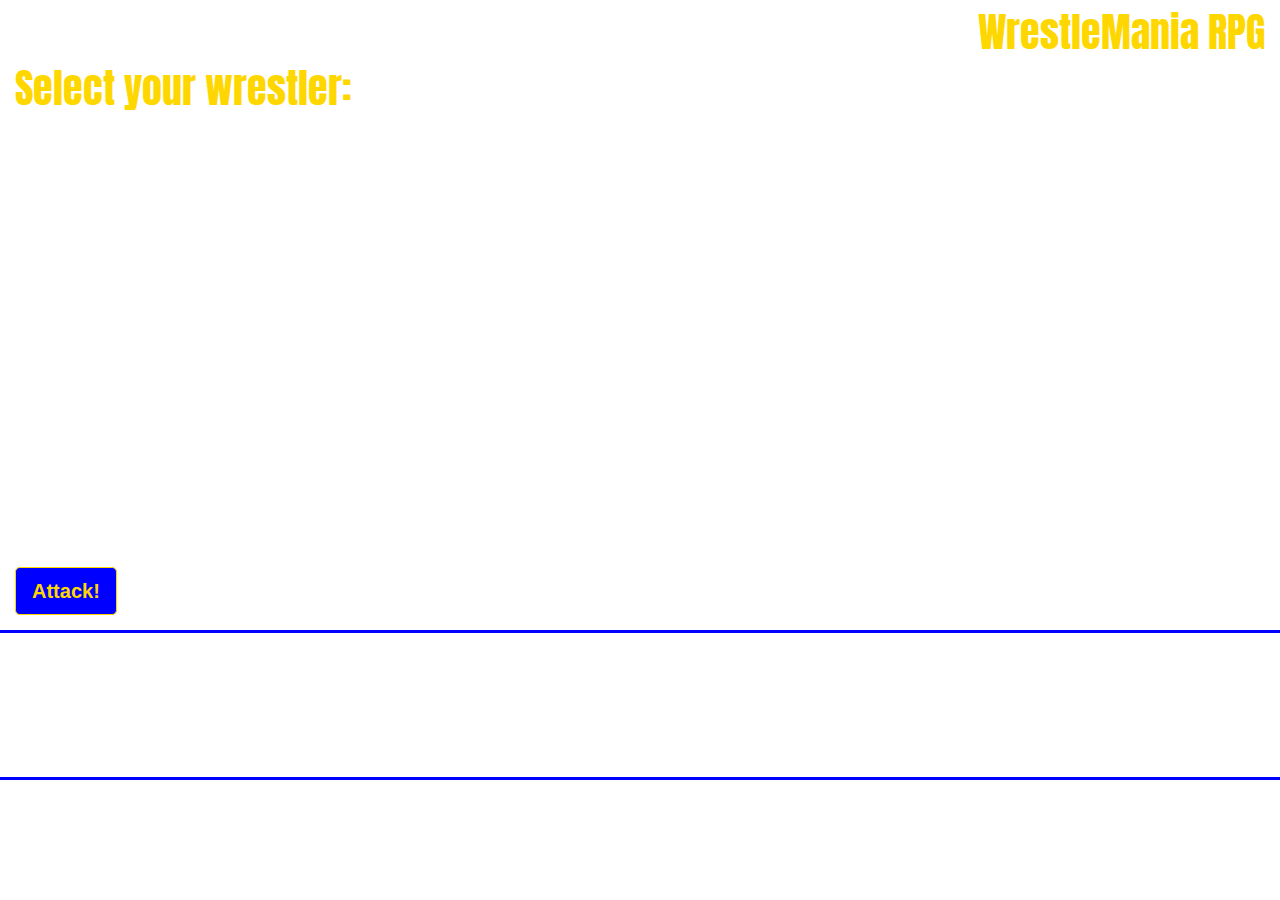
==== index.html @ a7d54d1f "created more functionality finally got the user and cpu to link to fighter's objects" ====
<!DOCTYPE html>
<html lang="en">

<head>
    <meta charset="UTF-8">
    <meta name="viewport" content="width=device-width, initial-scale=1.0">
    <meta http-equiv="X-UA-Compatible" content="ie=edge">
    <link rel="stylesheet" href="https://stackpath.bootstrapcdn.com/bootstrap/4.3.1/css/bootstrap.min.css" integrity="sha384-ggOyR0iXCbMQv3Xipma34MD+dH/1fQ784/j6cY/iJTQUOhcWr7x9JvoRxT2MZw1T"
        crossorigin="anonymous">
    <link rel="stylesheet" href="assets/css/style.css">
    <link href="https://fonts.googleapis.com/css?family=Anton|Baloo+Bhai|Share+Tech+Mono" rel="stylesheet">
    <script src="https://code.jquery.com/jquery-3.4.1.js" integrity="sha256-WpOohJOqMqqyKL9FccASB9O0KwACQJpFTUBLTYOVvVU="
        crossorigin="anonymous"></script>
    <title>WrestleMania RPG</title>
</head>

<body class="container-fluid">
    <header class="row">
        <h1 id="welcome" class="h1 col-12 text-right mr-3 mt-2">WrestleMania RPG</h1>
    </header>
    <div class="row">
        <div class="col-4">
            <h1 id="select" class="h1">Select your wrestler:</h1>
        </div>
    </div>
    <div id='roster' class="row justify-content-center">
       <!-- Append wrestlers here -->
    </div>

    <div id='sreen-row'class="row justify-content-center">
        <!-- Append fignt commentary here -->
    </div>

    <div>
        <button id="battle" type="button" class="btn btn-warning btn-lg font-weight-bold">Attack!</button>
    </div>

    <div id="arena" class="row justify-content-center">
        
    </div>
<script type="text/javascript" src="assets/javascript/app.js"></script>
</body>

</html>
---- assets/css/style.css ----
body {
    background-image: url(../images/maxresdefault.jpg);
    background-repeat: no-repeat;
    max-width: 100%;
    background-size: 100%;
}
 
#welcome {
    color: gold;
    font-family: 'Share Tech Mono', monospace;
    font-family: 'Baloo Bhai', cursive;
    font-family: 'Anton', sans-serif;
}
 #select {
    color:gold;
    font-family: 'Share Tech Mono', monospace;
    font-family: 'Baloo Bhai', cursive;
    font-family: 'Anton', sans-serif;   
   
 }

  img  {
  position: relative;
  width:150px;
  height: 150px;
  text-align:center;
  display:block;
  background-color: transparent;
  border: 1px solid transparent;
  margin-right: 30px;
  margin-bottom: 1px;   
  float:left;
}
.img-thumbnail {
    padding: 10px 5px 20px 5px;
    width: 150px;
    height: 150px;
}


p {
    color: blue;
    font-weight: bold;
    position: relative;
    text-align: center;
    left: -17px;
    bottom: 23px;
    font-size: 14px;
}

.text-warning {
    font-weight: bold;
}

.jumbotron {
    background-color: blue !important;
    color: gold !important;
    border: solid 3px gold !important;
}

#arena {
    background-image: url(/Users/keenanmapp/Documents/unit-4-game/assets/images/light.gif);
    background-repeat: no-repeat;
    border-bottom: 3px solid blue;
    border-top: 3px solid blue;
    height: 150px;
    background-size: 100%;
    opacity: 1.0;
    width: 100%;
    position: absolute;
    top: 70%;
    
    
}

#battle {
    position: absolute;
    color: gold;
    top: 63%;
    background-color: blue;
    border: solid 1px gold;

}

#restart {
    color: gold;
    background-color: blue;
    border: solid 1px gold;

}
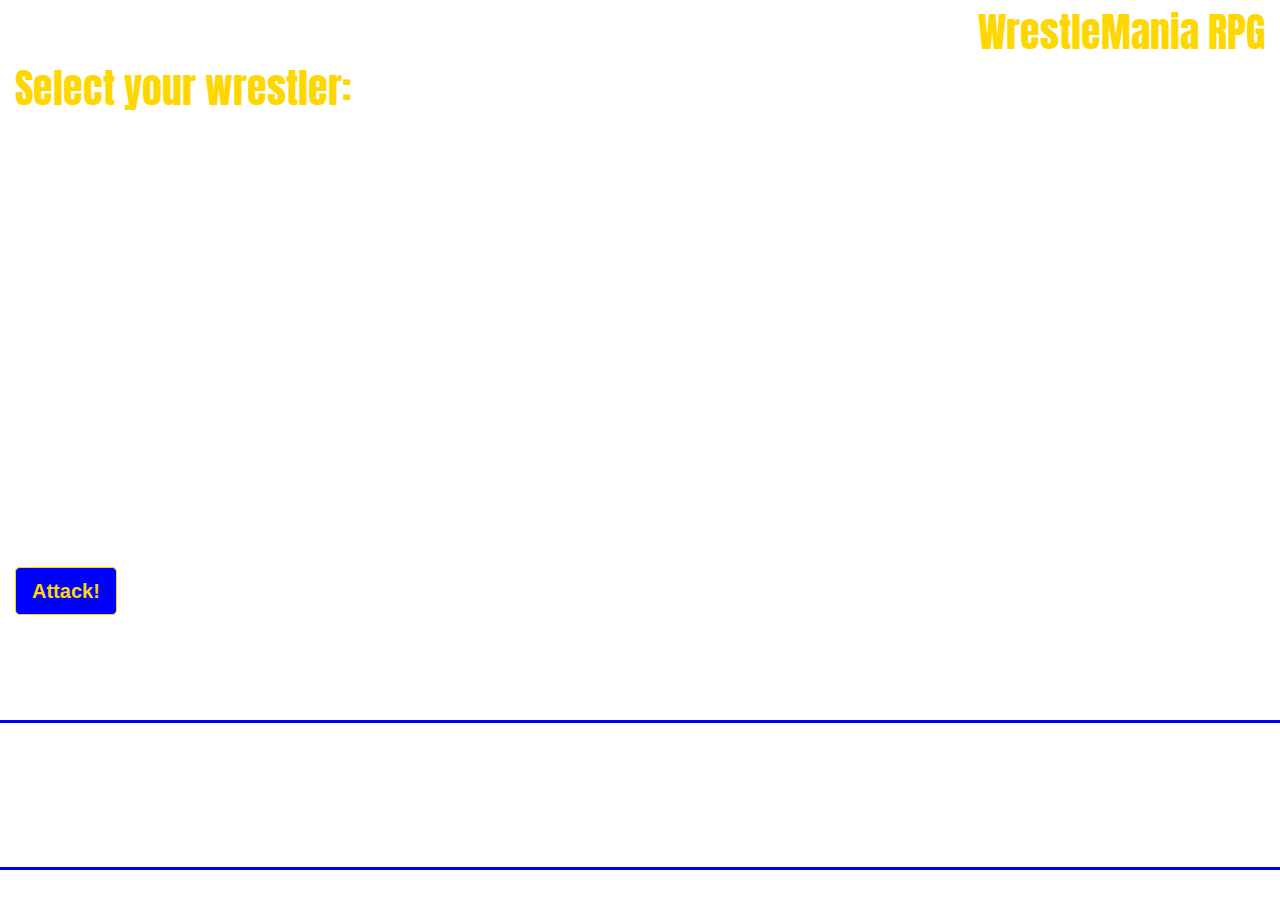
==== commit 2120ced1: "changed the counterAttack to random numbers" ====
--- a/index.html
+++ b/index.html
@@ -27,12 +27,15 @@
        <!-- Append wrestlers here -->
     </div>
 
-    <div id='sreen-row'class="row justify-content-center">
+    <div class="row justify-content-center">
+        <div id='screen'>
+
+        </div>
         <!-- Append fignt commentary here -->
     </div>
 
     <div>
-        <button id="battle" type="button" class="btn btn-warning btn-lg font-weight-bold">Attack!</button>
+        <button id="battle" type="button" class="btn btn-warning btn-lg mb-4     font-weight-bold">Attack!</button>
     </div>
 
     <div id="arena" class="row justify-content-center">
--- a/assets/css/style.css
+++ b/assets/css/style.css
@@ -67,14 +67,14 @@
     background-size: 100%;
     opacity: 1.0;
     width: 100%;
-    position: absolute;
-    top: 70%;
+    position: fixed;
+    top: 80%;
     
     
 }
 
 #battle {
-    position: absolute;
+    position: fixed;
     color: gold;
     top: 63%;
     background-color: blue;
@@ -88,3 +88,18 @@
     border: solid 1px gold;
 
 }
+
+#telecom {
+    background-color: blue !important;
+    color: gold !important;
+    border: solid 3px gold !important;
+    width: 800px;
+    max-height: 300px;
+}
+
+
+.tele {
+    color: gold;
+    font-size: 20px;
+
+}